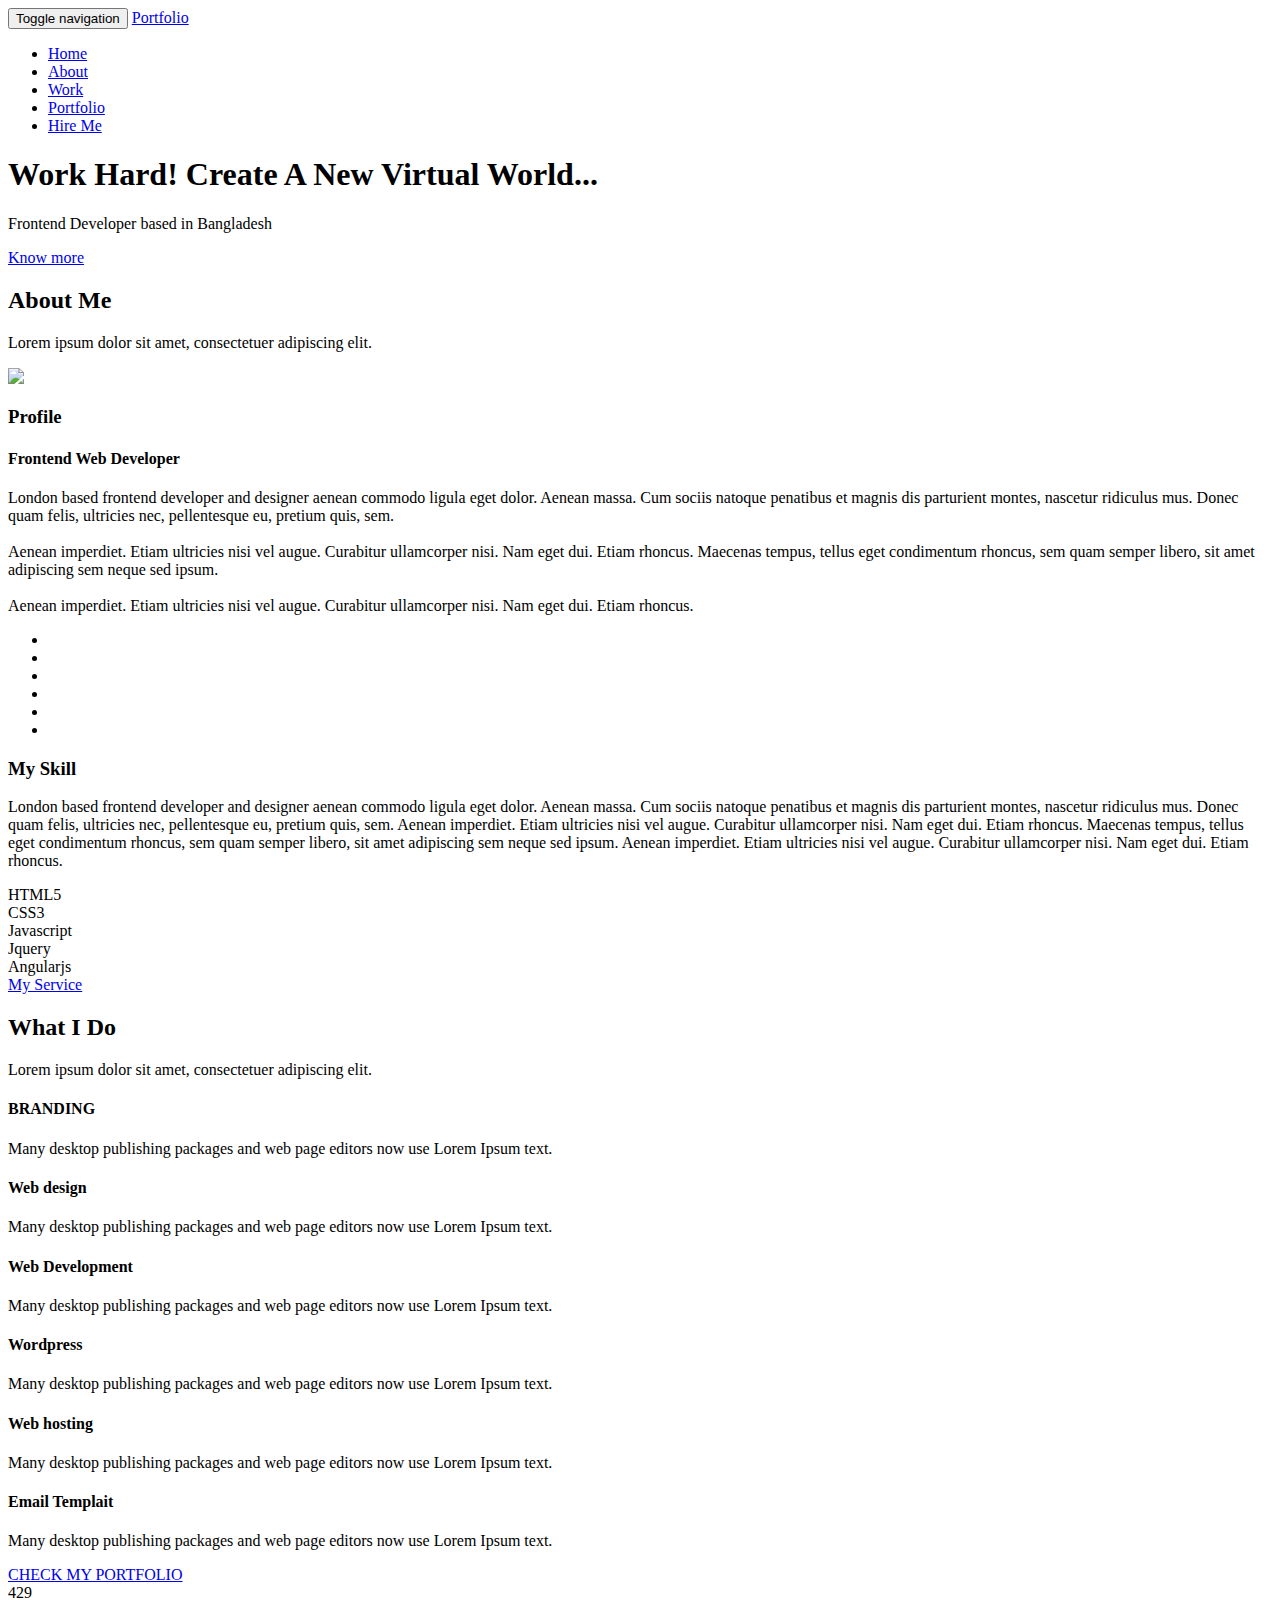
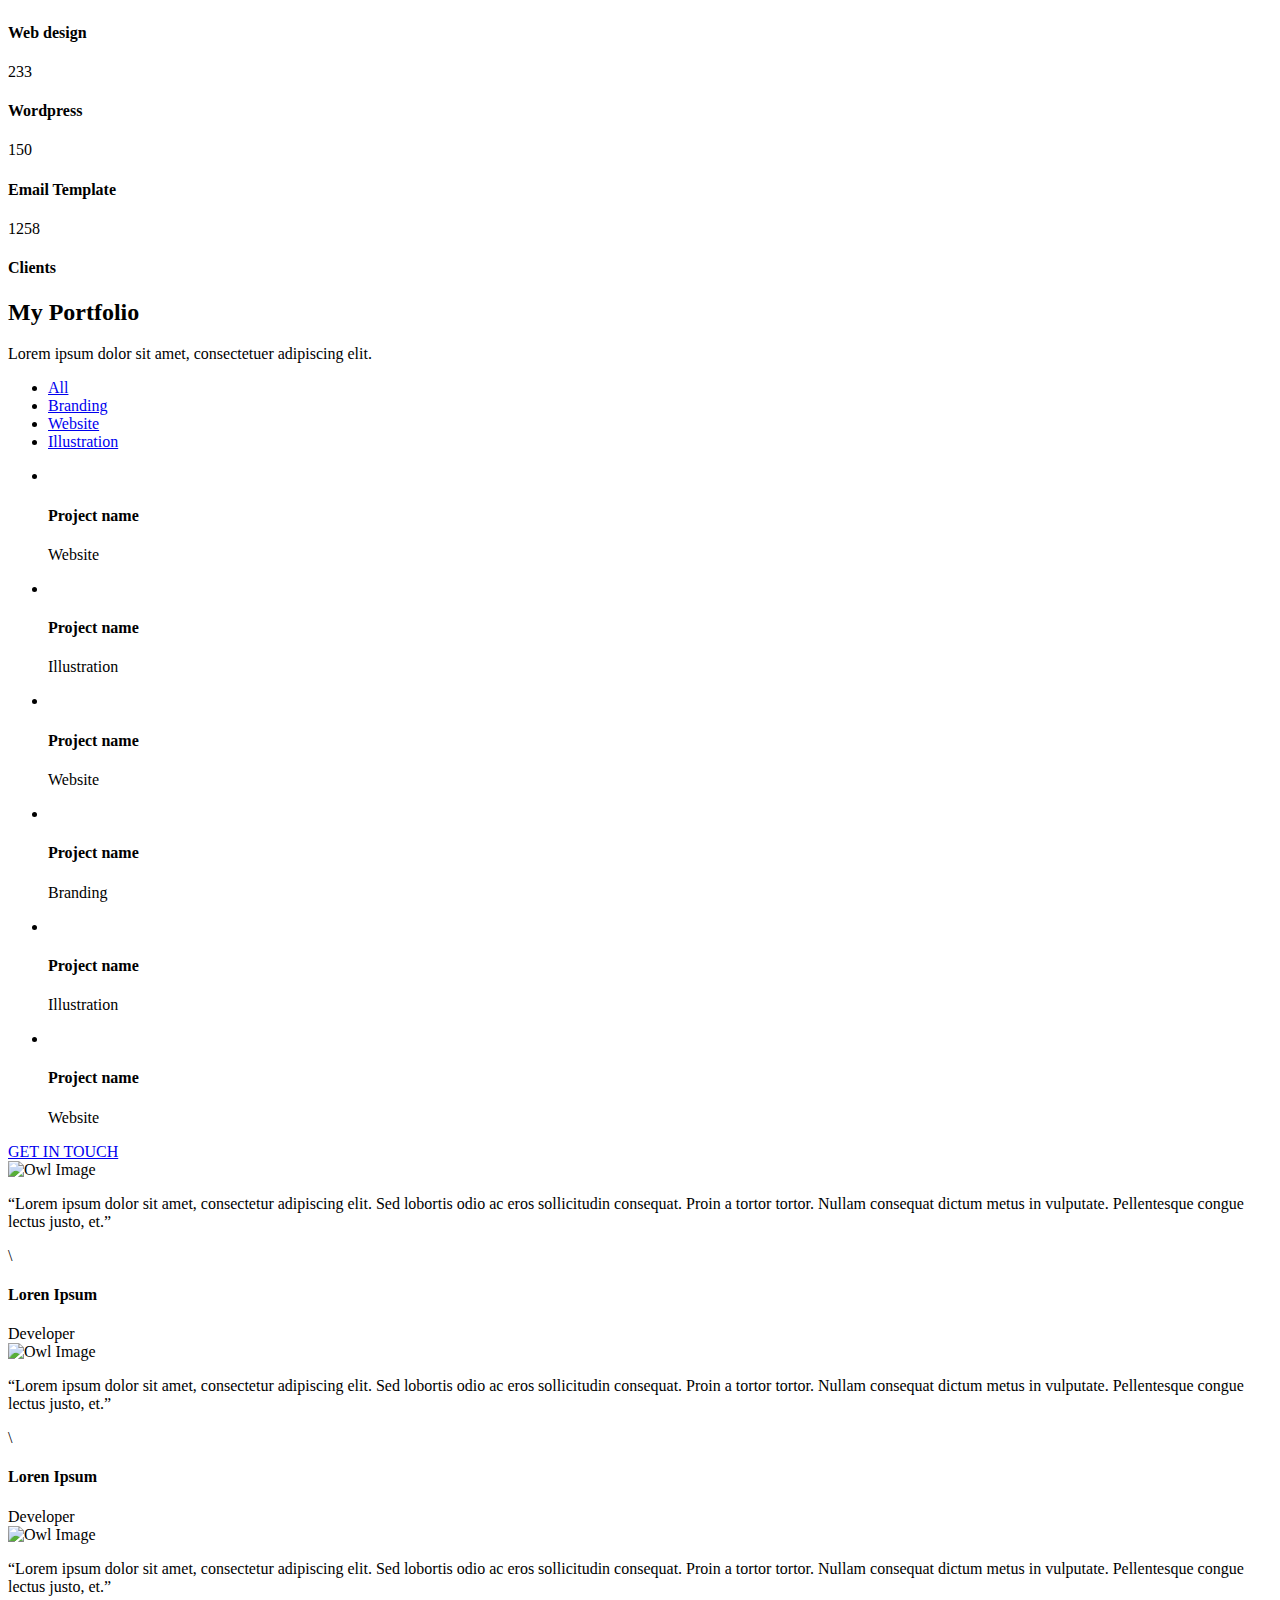
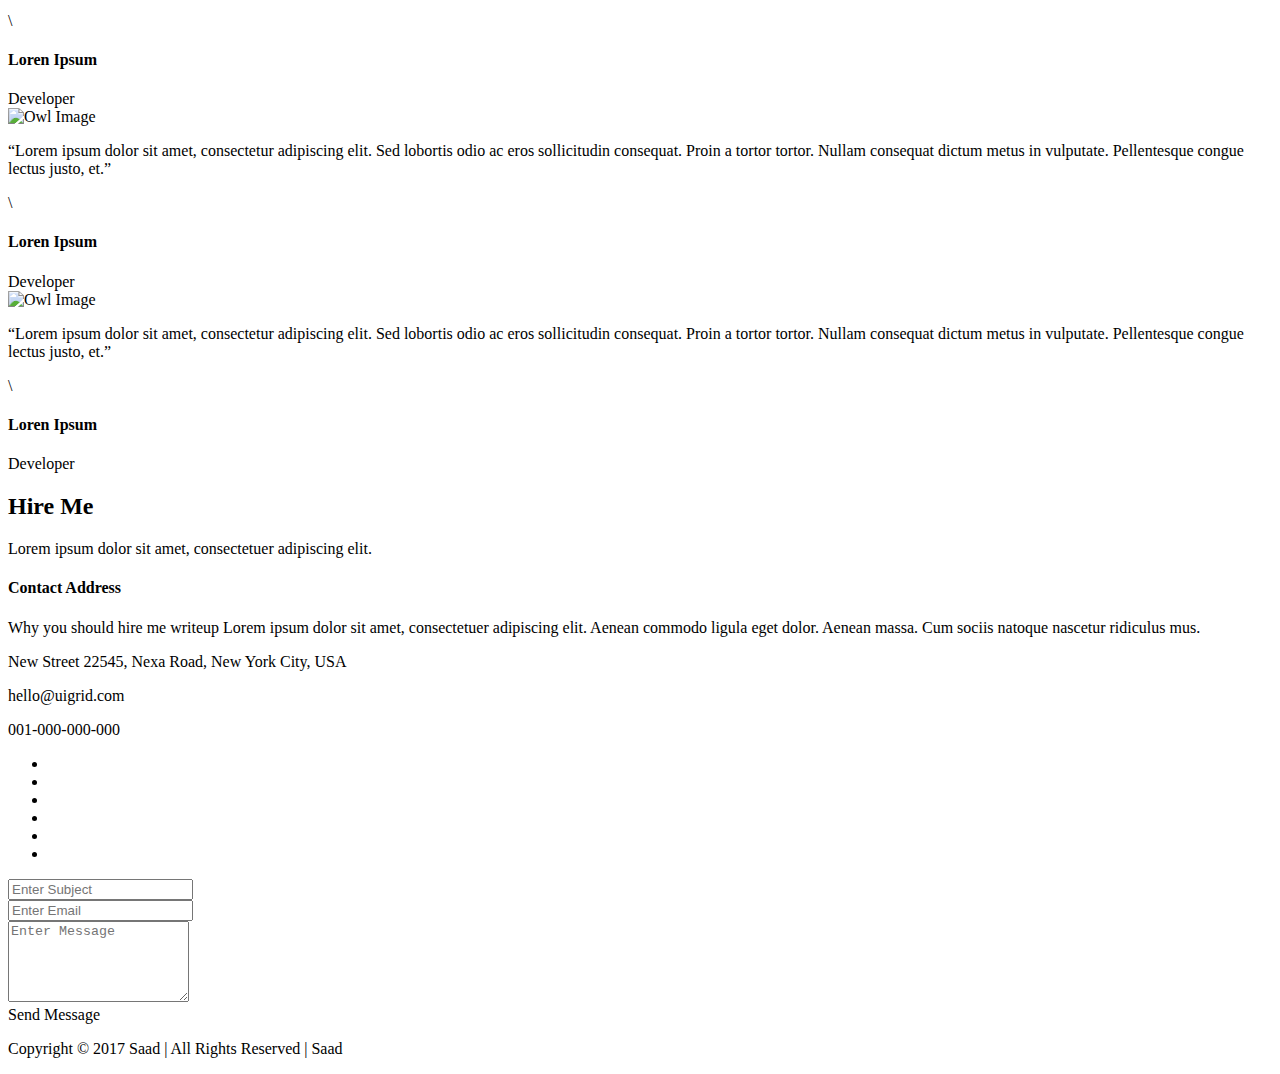
==== index.html @ 84e2ceba "add icons" ====
<!doctype html>
<html class="no-js" lang="">

  <head>
    <meta charset="utf-8">
    <meta http-equiv="x-ua-compatible" content="ie=edge">
    <title>Portfolio</title>
    <meta name="description" content="">
    <meta name="viewport" content="width=device-width, initial-scale=1">

    <link rel="apple-touch-icon" href="apple-touch-icon.png">
    <!-- Place favicon.ico in the root directory -->
    
    <!-- PLUGINS CSS STYLE -->
    <link href="plugins/jquery-ui/jquery-ui.css" rel="stylesheet">
    <link href="plugins/bootstrap/css/bootstrap.min.css" rel="stylesheet">
    <link href="plugins/font-awesome/css/font-awesome.min.css" rel="stylesheet">
    <link href="plugins/selectbox/select_option1.css" rel="stylesheet">
    <link rel="stylesheet" type="text/css" href="plugins/owl-carousel/owl.theme.css" media="screen">
    <link rel="stylesheet" type="text/css" href="plugins/owl-carousel/owl.carousel.css" media="screen">
    <link rel="stylesheet" type="text/css" href="plugins/progressbar/progressbar.css" media="screen">
    <link rel="stylesheet" type="text/css" href="plugins/fancybox/jquery.fancybox.min.css" media="screen">
    <link rel="stylesheet" type="text/css" href="plugins/vendor/normalize.css" media="screen">

    <!-- GOOGLE FONT -->
    <link href="https://fonts.googleapis.com/css?family=Montserrat:300,400,500,600,700" rel="stylesheet">

    <!-- CUSTOM CSS -->
    <link href="css/style.css" rel="stylesheet">
    <!-- <link rel="stylesheet" href="css/colors/default.css" id="option_color"> -->

    <!-- CUSTOM CSS -->
    <script src="plugins/vendor/modernizr-2.8.3.min.js"></script>

  </head>

  <body body="smooth-scroller">
    <!--[if lt IE 8]>
    <p class="browserupgrade">You are using an <strong>outdated</strong> browser. Please <a href="http://browsehappy.com/">upgrade your browser</a> to improve your experience.</p>
    <![endif]-->

    <!-- Main Wrapper -->
    <div class="wrapper">

      <!-- Header Area -->
      <header>
        <nav class="navbar navbar-default navbar-main navbar-fixed-top">
          <div class="container">
            <!-- Brand and toggle get grouped for better mobile display -->
            <div class="navbar-header">
              <button type="button" class="navbar-toggle collapsed" data-toggle="collapse" data-target="#bs-example-navbar-collapse-1" aria-expanded="false">
                <span class="sr-only">Toggle navigation</span>
                <span class="icon-bar"></span>
                <span class="icon-bar"></span>
                <span class="icon-bar"></span>
              </button>
              <a class="navbar-brand" href="#">Portfolio</a>
            </div>

            <!-- Collect the nav links, forms, and other content for toggling -->
            <div class="collapse navbar-collapse" id="bs-example-navbar-collapse-1">
              <ul class="nav navbar-nav navbar-right">
                <li class="active"><a href="#home">Home</a></li>
                <li><a href="#about">About</a></li>
                <li><a href="#work">Work</a></li>
                <li><a href="#portfolio">Portfolio</a></li>
                <li><a href="#hire">Hire Me</a></li>
              </ul>
            </div><!-- /.navbar-collapse -->
          </div><!-- /.container-fluid -->
        </nav>
      </header>

      <!-- Banner Section -->
      <section id="home" class="banner-area">
        <div class="banner-wrapper">
          <div class="banner-content">
            <div class="container">
              <div class="row"> 
                <div class="col-md-10">
                  <h1 class="banner-title">Work Hard! Create A New Virtual World...</h1>
                  <p class="banner-subtitle">Frontend Developer based in Bangladesh</p>
                  <a class="btn btn-default banner-btn scroll" href="#about"> Know more <i class="fa fa-angle-double-right"></i></a>
                </div>
              </div>
            </div>
          </div>
        </div>
        <a class="scroll-down scroll bounce" href="#about"><i class="fa fa-angle-down"></i></a>
      </section>

      <!-- About Section -->
      <section id="about" class="about-area">
        <div class="container">
          <div class="row">
            <div class="col-md-12">
              <div class="section-header">
                <h2 class="section-title">About Me</h2>
                <p class="section-subtitle">Lorem ipsum dolor sit amet, consectetuer adipiscing elit.</p>
              </div>
            </div>

            <div class="profile-area">
              <div class="col-sm-5">
                <img class="profile-image img-responsive" src="images/personal.jpg"/>
              </div>
              <div class="col-sm-7">
                <div class="profile-info">
                  <h3 class="profile-title">Profile</h3>
                  <h4 class="profile-subtitle">Frontend Web Developer</h4>
                  <p>London based frontend developer and designer aenean commodo ligula eget dolor. Aenean massa. Cum sociis natoque penatibus et magnis dis parturient montes, nascetur ridiculus mus. Donec quam felis, ultricies nec, pellentesque eu, pretium quis, sem. 
                      <br><br>
                    Aenean imperdiet. Etiam ultricies nisi vel augue. Curabitur ullamcorper nisi. Nam eget dui. Etiam rhoncus. Maecenas tempus, tellus eget condimentum rhoncus, sem quam semper libero, sit amet adipiscing sem neque sed ipsum. 
                    <br><br>
                    Aenean imperdiet. Etiam ultricies nisi vel augue. Curabitur ullamcorper nisi. Nam eget dui. Etiam rhoncus.</p>
                  <div class="social-icons">
                    <ul class="social-icon-list list-inline list-unstyled">
                      <li><a href="#" target="_blank" class="facebook" title="Facebook"><i class="fa fa-facebook"></i></a></li>
                      <li><a href="#" target="_blank" class="twitter" title="Twitter"><i class="fa fa-twitter"></i></a></li>
                      <li><a href="#" target="_blank" class="google" title="Google Plus"><i class="fa fa-google-plus"></i></a></li>
                      <li><a href="#" target="_blank" class="github" title="Github"><i class="fa fa-github"></i></a></li>
                      <li><a href="#" target="_blank" class="behance" title="Behance"><i class="fa fa-behance"></i></a></li>
                      <li><a href="#" target="_blank" class="dribble" title="Dribbble"><i class="fa fa-dribbble"></i></a></li>
                    </ul>
                  </div>
                </div>
              </div>
            </div>
            <div class="clearfix"></div>
            <div class="skill-area">
              <div class="col-sm-6">
                <div class="skill-info">
                  <h3 class="profile-title">My Skill</h3>
                  <p>London based frontend developer and designer aenean commodo ligula eget dolor. Aenean massa. Cum sociis natoque penatibus et magnis dis parturient montes, nascetur ridiculus mus. Donec quam felis, ultricies nec, pellentesque eu, pretium quis, sem. 

Aenean imperdiet. Etiam ultricies nisi vel augue. Curabitur ullamcorper nisi. Nam eget dui. Etiam rhoncus. Maecenas tempus, tellus eget condimentum rhoncus, sem quam semper libero, sit amet adipiscing sem neque sed ipsum. 

Aenean imperdiet. Etiam ultricies nisi vel augue. Curabitur ullamcorper nisi. Nam eget dui. Etiam rhoncus.</p>
                </div>
              </div>
              <div class="col-sm-6">
                <div class="skill-progress">
                  <div class="skill-progress-methods">
                    <span class="">HTML5</span> 
                      <div class='progressbar1'   data-width='90' data-target='100'></div>
                  </div>
                  <div class="skill-progress-methods">
                    <span class="">CSS3</span> 
                      <div class='progressbar1'   data-width='30' data-target='100'></div>
                  </div>
                  <div class="skill-progress-methods">
                    <span class="">Javascript</span> 
                    <div class='progressbar1'   data-width='50' data-target='100'></div>
                  </div>
                  <div class="skill-progress-methods">
                    <span class="">Jquery</span> 
                    <div class='progressbar1'   data-width='60' data-target='100'></div>
                  </div>
                  <div class="skill-progress-methods">
                    <span class="">Angularjs</span>
                    <div class='progressbar1'   data-width='80' data-target='100'></div>
                  </div>
                </div>
              </div>
              <div class="clearfix"></div>
            </div>
            <div class="text-center col-xs-12">
              <a class="btn btn-default scroll" href="#work">My Service</a>
            </div>
            <div class="clearfix"></div>
          </div>
        </div>
      </section>

      <!-- About Section -->
      <section id="work" class="work-area">
        <div class="container">
          <div class="row">
            <div class="col-md-12">
              <div class="section-header">
                <h2 class="section-title">What I Do</h2>
                <p class="section-subtitle">Lorem ipsum dolor sit amet, consectetuer adipiscing elit.</p>
              </div>
            </div>

            <div class="service-area">
              <div class="col-xs-12 col-sm-6 col-md-4">
                <div class="service-content">
                  <div class="service-icon">
                    <i class="fa fa-magic"></i>
                  </div>
                  <h4 class="service-title">BRANDING</h4>
                  <p>Many desktop publishing packages and web page editors now use Lorem Ipsum text.</p>
                </div>
              </div>
              <div class="col-xs-12 col-sm-6 col-md-4">
                <div class="service-content">
                  <div class="service-icon">
                    <i class="fa fa-desktop"></i>
                  </div>
                  <h4 class="service-title">Web design</h4>
                  <p>Many desktop publishing packages and web page editors now use Lorem Ipsum text.</p>
                </div>
              </div>
              <div class="col-xs-12 col-sm-6 col-md-4">
                <div class="service-content">
                  <div class="service-icon">
                    <i class="fa fa-code"></i>
                  </div>
                  <h4 class="service-title">Web Development</h4>
                  <p>Many desktop publishing packages and web page editors now use Lorem Ipsum text.</p>
                </div>
              </div>
              <div class="col-xs-12 col-sm-6 col-md-4">
                <div class="service-content">
                  <div class="service-icon">
                    <i class="fa fa-wordpress"></i>
                  </div>
                  <h4 class="service-title">Wordpress</h4>
                  <p>Many desktop publishing packages and web page editors now use Lorem Ipsum text.</p>
                </div>
              </div>
              <div class="col-xs-12 col-sm-6 col-md-4">
                <div class="service-content">
                  <div class="service-icon">
                    <i class="fa fa-cloud"></i>
                  </div>
                  <h4 class="service-title">Web hosting</h4>
                  <p>Many desktop publishing packages and web page editors now use Lorem Ipsum text.</p>
                </div>
              </div>
              <div class="col-xs-12 col-sm-6 col-md-4">
                <div class="service-content">
                  <div class="service-icon">
                    <i class="fa fa-paper-plane-o "></i>
                  </div>
                  <h4 class="service-title">Email Templait</h4>
                  <p>Many desktop publishing packages and web page editors now use Lorem Ipsum text.</p>
                </div>
              </div>
              <div class="clearfix"></div>
            </div>
          
            <div class="text-center col-xs-12">
              <a class="btn btn-default btn_cta scroll" href="#portfolio">CHECK MY PORTFOLIO</a>
            </div>
            <div class="clearfix"></div>
          </div>
        </div>
      </section>

      <!-- About Section -->
      <section class="counter-area" data-paroller-factor="0.3">
        <div class="container" >
          <div class="row">
            <div class="col-xs-12 col-sm-3">
              <div class="counter-wrap text-center">
                <div class="counter-icon">
                  <i class="fa fa-desktop fa-2x"></i>
                </div>
                <span class="counter">429</span>
                <h4 class="counter-title">Web design</h4>
              </div>
            </div>
            <div class="col-xs-12 col-sm-3">
              <div class="counter-wrap text-center">
                <div class="counter-icon">
                  <i class="fa fa-wordpress fa-2x"></i>
                </div>
                <span class="counter">233</span>
                <h4 class="counter-title">Wordpress</h4>
              </div>
            </div>
            <div class="col-xs-12 col-sm-3">
              <div class="counter-wrap text-center">
                <div class="counter-icon">
                  <i class="fa fa-paper-plane-o fa-2x"></i>
                </div>
                <span class="counter">150</span>
                <h4 class="counter-title">Email Template</h4>
              </div>
            </div>
            <div class="col-xs-12 col-sm-3">
              <div class="counter-wrap text-center">
                <div class="counter-icon">
                  <i class="fa fa-smile-o fa-2x"></i>
                </div>
                <span class="counter">1258</span>
                <h4 class="counter-title">Clients</h4>
              </div>
            </div>
          </div>
        </div> 
      </section>

      <!-- Portfolio Area -->
		  <section id="portfolio" class="portfolio-area">
			  <div class="container">
          <div class="row">
            <div class="col-md-12">
              <div class="section-header">
                <h2 class="section-title">My Portfolio</h2>
                <p class="section-subtitle">Lorem ipsum dolor sit amet, consectetuer adipiscing elit.</p>
              </div>
            </div>

				    <div class="portfolio col-md-12">
              <!--Portfolio nav -->
              <div class="row">
                <ul id="filter" class="portfolio-filter text-center list-inline list-unstyled">
                  <li class="active"><a href="#" class="all">All</a></li>
                  <li><a href="#" class="Branding">Branding</a></li>
                  <li><a href="#" class="Website">Website</a></li>
                  <li><a href="#" class="Illustration">Illustration</a></li>
                </ul>
                <!--Portfolio-->
                <ul class="portfolio-gallery">
                  <li class="col-lg-4 col-md-4 col-sm-4 col-xs-12" data-id="id-1" data-type="Website">
                    <div class="portfolio-item">
                      <img src="images/portfolio/portfolio.jpg" class="img-responsive" alt="">
                      <div class="mock-up">
                        <a class="portfolio-prev" href="images/portfolio/portfolio.jpg" data-fancybox="Website">
                          <i class="fa fa-search"></i>
                        </a>
                      </div>
                      <div class="portfolio-info text-center">
                        <h4 class="portfolio-title">Project name </h4>
                        <p class="portfolio-category">Website</p>
                      </div>
                    </div>
                  </li>
                  <li class="col-lg-4 col-md-4 col-sm-4 col-xs-12" data-id="id-4" data-type="Illustration">
                    <div class="portfolio-item">
                      <img src="images/portfolio/portfolio2.jpg" class="img-responsive" alt="">
                      <div class="mock-up">
                        <a class="portfolio-prev" href="images/portfolio/portfolio2.jpg" data-fancybox="Illustration">
                          <i class="fa fa-search"></i>
                        </a>
                      </div>
                      <div class="portfolio-info text-center">
                        <h4 class="portfolio-title">Project name </h4>
                        <p class="portfolio-category">Illustration</p>
                      </div>
                    </div>
                  </li>
                  <li class="col-lg-4 col-md-4 col-sm-4 col-xs-12" data-id="id-5" data-type="Website">
                    <div class="portfolio-item">
                      <img src="images/portfolio/portfolio3.jpg" class="img-responsive" alt="">
                      <div class="mock-up">
                        <a class="portfolio-prev" href="images/portfolio/portfolio3.jpg" data-fancybox="Website">
                          <i class="fa fa-search"></i>
                        </a>
                      </div>
                      <div class="portfolio-info text-center">
                        <h4 class="portfolio-title">Project name </h4>
                        <p class="portfolio-category">Website</p>
                      </div>
                    </div>
                  </li>
                  <li class="col-lg-4 col-md-4 col-sm-4 col-xs-12" data-id="id-6" data-type="Branding">
                    <div class="portfolio-item">
                      <img src="images/portfolio/portfolio4.jpg" class="img-responsive" alt="">
                      <div class="mock-up">
                        <a class="portfolio-prev" href="images/portfolio/portfolio4.jpg" data-fancybox="Branding ">
                          <i class="fa fa-search"></i>
                        </a>
                      </div>
                      <div class="portfolio-info text-center">
                        <h4 class="portfolio-title">Project name </h4>
                        <p class="portfolio-category">Branding</p>
                      </div>
                    </div>
                  </li>
                  <li class="col-lg-4 col-md-4 col-sm-4 col-xs-12" data-id="id-7" data-type="Illustration">
                    <div class="portfolio-item">
                      <img src="images/portfolio/portfolio5.jpg" class="img-responsive" alt="">
                      <div class="mock-up">
                        <a class="portfolio-prev" href="images/portfolio/portfolio5.jpg" data-fancybox="Illustration">
                          <i class="fa fa-search"></i>
                        </a>
                      </div>
                      <div class="portfolio-info text-center">
                        <h4 class="portfolio-title">Project name </h4>
                        <p class="portfolio-category">Illustration</p>
                      </div>
                    </div>
                  </li>
                  <li class="col-lg-4 col-md-4 col-sm-4 col-xs-12" data-id="id-8" data-type="Website">
                    <div class="portfolio-item">
                      <img src="images/portfolio/portfolio6.jpg" class="img-responsive" alt="">
                      <div class="mock-up">
                        <a class="portfolio-prev" href="images/portfolio/portfolio6.jpg" data-fancybox="Website">
                          <i class="fa fa-search"></i>
                        </a>
                      </div>
                      <div class="portfolio-info text-center">
                        <h4 class="portfolio-title">Project name </h4>
                        <p class="portfolio-category">Website</p>
                      </div>
                    </div>
                  </li>
                </ul>
              </div>
              <!--Portfolio end-->
              <div class="clearfix"></div>
            </div>

            <div class="col-xs-12 col-sm-12 col-md-12 text-center">
              <!-- Call to action button -->
              <a class="btn btn_cta scroll" href="#hire">GET IN TOUCH</a>
            </div>
            <div class="clearfix"></div>
          </div>
			  </div>
      </section>

      <!--Testimonial Area-->
      <section class="testimonial-area" data-paroller-factor="0.3">
        <div class="container">
          <div class="row">
            <div class="col-md-12">
              <div id="testimonial-slider">
                <div class="item">
                  <img class="img-responsive" src="images/profile.png" alt="Owl Image">
                  <p>“Lorem ipsum dolor sit amet, consectetur adipiscing elit. Sed lobortis odio ac eros sollicitudin consequat. Proin a tortor tortor. Nullam consequat dictum metus in vulputate. Pellentesque congue lectus justo, et.”</p>\
                  <h4 class="client-name"> Loren Ipsum</h4>
                  <span>Developer</span>
                </div>
                <div class="item">
                  <img class="img-responsive" src="images/profile.png" alt="Owl Image">
                  <p>“Lorem ipsum dolor sit amet, consectetur adipiscing elit. Sed lobortis odio ac eros sollicitudin consequat. Proin a tortor tortor. Nullam consequat dictum metus in vulputate. Pellentesque congue lectus justo, et.”</p>\
                  <h4 class="client-name"> Loren Ipsum</h4>
                  <span>Developer</span>
                </div>
                <div class="item">
                  <img class="img-responsive" src="images/profile.png" alt="Owl Image">
                  <p>“Lorem ipsum dolor sit amet, consectetur adipiscing elit. Sed lobortis odio ac eros sollicitudin consequat. Proin a tortor tortor. Nullam consequat dictum metus in vulputate. Pellentesque congue lectus justo, et.”</p>\
                  <h4 class="client-name"> Loren Ipsum</h4>
                  <span>Developer</span>
                </div>
                <div class="item">
                  <img class="img-responsive" src="images/profile.png" alt="Owl Image">
                  <p>“Lorem ipsum dolor sit amet, consectetur adipiscing elit. Sed lobortis odio ac eros sollicitudin consequat. Proin a tortor tortor. Nullam consequat dictum metus in vulputate. Pellentesque congue lectus justo, et.”</p>\
                  <h4 class="client-name"> Loren Ipsum</h4>
                  <span>Developer</span>
                </div>
                <div class="item">
                  <img class="img-responsive" src="images/profile.png" alt="Owl Image">
                  <p>“Lorem ipsum dolor sit amet, consectetur adipiscing elit. Sed lobortis odio ac eros sollicitudin consequat. Proin a tortor tortor. Nullam consequat dictum metus in vulputate. Pellentesque congue lectus justo, et.”</p>\
                  <h4 class="client-name"> Loren Ipsum</h4>
                  <span>Developer</span>
                </div>
              </div>
            </div>
          </div>
        </div>
      </section>

      <!--Contact Area-->
      <section id="hire" class="contact-area">
        <div class="container">
          <div class="row">
            <div class="col-md-12">
              <div class="section-header">
                <h2 class="section-title">Hire Me</h2>
                <p class="section-subtitle">Lorem ipsum dolor sit amet, consectetuer adipiscing elit.</p>
              </div>
            </div>

            <div class="col-sm-6">
              <div class="contact-container">
                <h4 class="contact-title">Contact Address</h4>
                <p>Why you should hire me writeup Lorem ipsum dolor sit amet, consectetuer adipiscing elit. Aenean commodo ligula eget dolor. Aenean massa. Cum sociis natoque nascetur ridiculus mus.</p>
                <div class="contact-info">
                  <p><i class="fa fa-map-marker"></i> New Street 22545, Nexa Road, New York City, USA</p>
                  <p><i class="fa fa-envelope"></i> hello@uigrid.com</p>
                  <p><i class="fa fa-phone"></i> 001-000-000-000</p>
                </div>
                <div class="social-icons">
                  <ul class="social-icon-list list-inline list-unstyled">
                    <li><a href="#" target="_blank" class="facebook" title="Facebook"><i class="fa fa-facebook"></i></a></li>
                    <li><a href="#" target="_blank" class="twitter" title="Twitter"><i class="fa fa-twitter"></i></a></li>
                    <li><a href="#" target="_blank" class="google" title="Google Plus"><i class="fa fa-google-plus"></i></a></li>
                    <li><a href="#" target="_blank" class="github" title="Github"><i class="fa fa-github"></i></a></li>
                    <li><a href="#" target="_blank" class="behance" title="Behance"><i class="fa fa-behance"></i></a></li>
                    <li><a href="#" target="_blank" class="dribble" title="Dribbble"><i class="fa fa-dribbble"></i></a></li>
                  </ul>
                </div>
              </div>
            </div>
            <div class="col-sm-6">
              <div class="contact-mail">
                <form>
                  <div class="form-group">
                    <input type="text" class="form-control" placeholder="Enter Subject">
                  </div>
                  <div class="form-group">
                    <input type="email" class="form-control" placeholder="Enter Email">
                  </div>
                  <div class="form-group">
                    <textarea class="form-control" rows="5" placeholder="Enter Message"></textarea>
                  </div>
                  <a type="submit" class="btn btn-default">Send Message</a>
                </form>
              </div>
            </div>
          </div>
        </div>
      </section>

      <footer>
        <div class="container">
          <div class="row">
            <div class="col-md-12">
              <div class="copyright">
                <p class="text-center">Copyright © 2017 Saad | All Rights Reserved | Saad</p>
              </div>
            </div>
          </div>
        </div>
        <a class="scroll-down scroll" href="#home"><i class="fa fa-angle-up"></i></a>
      </footer>

    </div><!-- End of Wrapper -->

    <!-- Starting of Script Links -->
    <script src="https://code.jquery.com/jquery-1.12.0.min.js"></script>
    <script>window.jQuery || document.write('<script src="plugins/vendor/jquery-1.12.0.min.js"><\/script>')</script>
    
    <script src="plugins/jquery-ui/jquery-ui.js"></script>
    <script src="plugins/bootstrap/js/bootstrap.min.js"></script>
    <script src="plugins/owl-carousel/owl.carousel.min.js"></script>
    <script src="plugins/filter/filter.js"></script>
    <script src="plugins/counterup/waypoint.js"></script>
    <script src="plugins/counterup/jquery.counterup.min.js"></script>
    <script src="plugins/progressbar/progressbar.js"></script>
    <script src="plugins/paroller/jquery.paroller.min.js"></script>
    <script src="plugins/smooth-scroll/jquery.nicescroll.min.js"></script>
    <script src="plugins/smooth-scroll/jquery.nav.js"></script>
    <script src="plugins/smooth-scroll/jquery.smooth-scroll.js"></script>
    <script src="plugins/fancybox/jquery.fancybox.min.js"></script>

    <!-- Custom JS-->
    <script src="js/custom.js"></script>

    <!-- Google Analytics: change UA-XXXXX-X to be your site's ID. -->
    <script>
      (function (b, o, i, l, e, r) {
      b.GoogleAnalyticsObject = l;
      b[l] || (b[l] =
      function () {
      (b[l].q = b[l].q || []).push(arguments)
      });
      b[l].l = +new Date;
      e = o.createElement(i);
      r = o.getElementsByTagName(i)[0];
      e.src = 'https://www.google-analytics.com/analytics.js';
      r.parentNode.insertBefore(e, r)
      }(window, document, 'script', 'ga'));
      ga('create', 'UA-XXXXX-X', 'auto');
      ga('send', 'pageview');
    </script>
  </body>

</html>
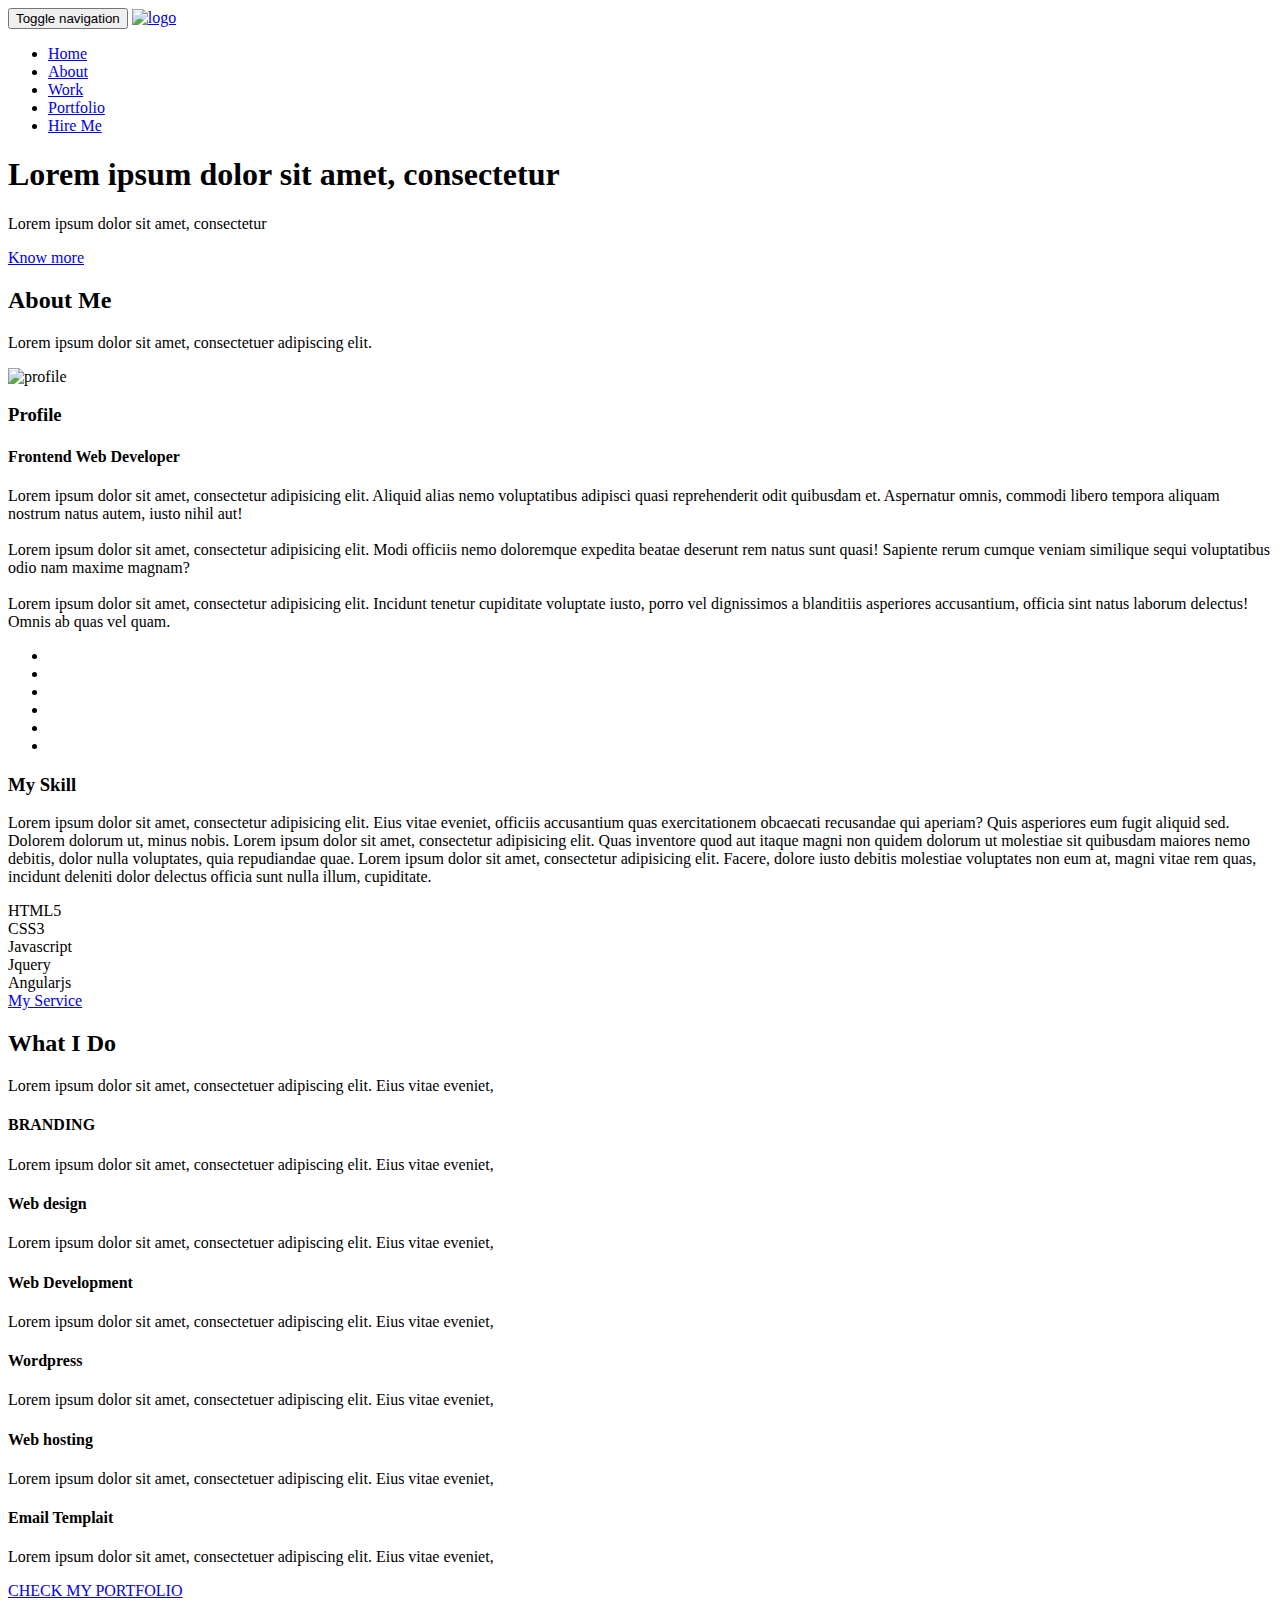
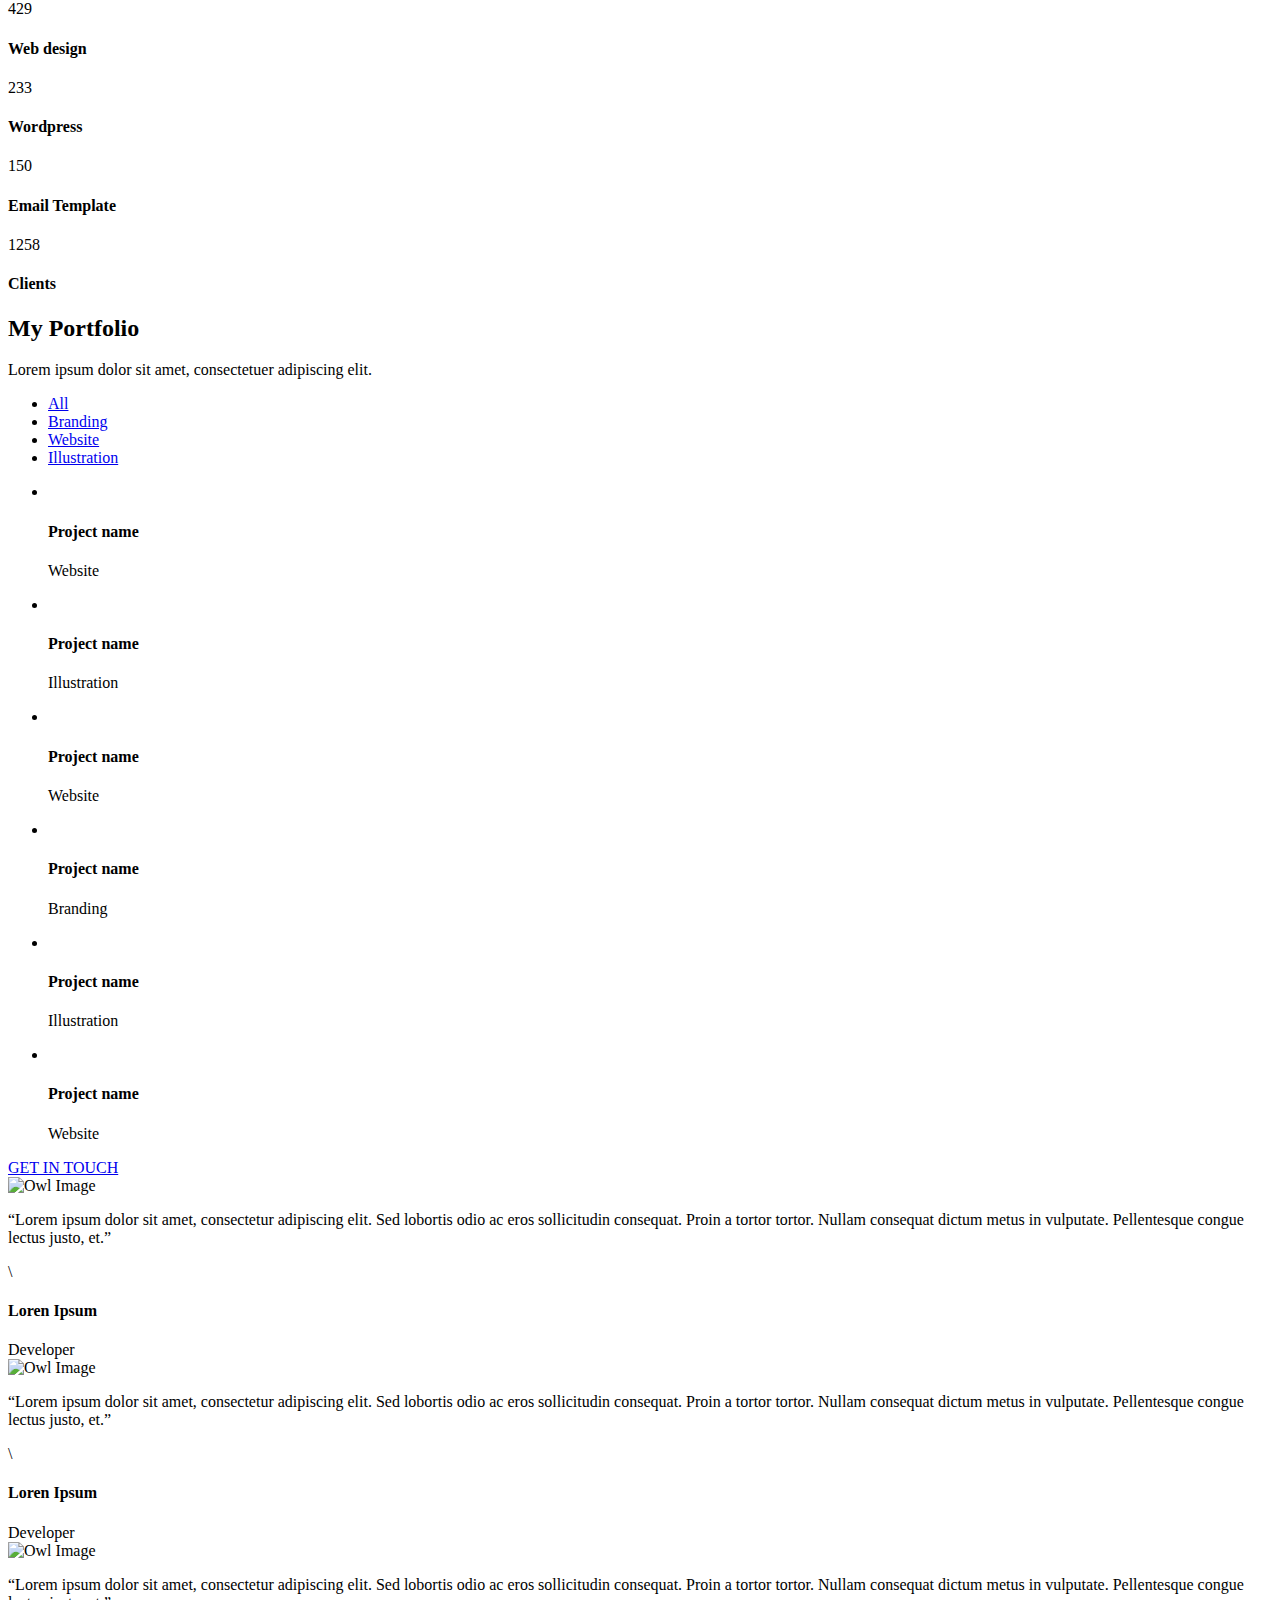
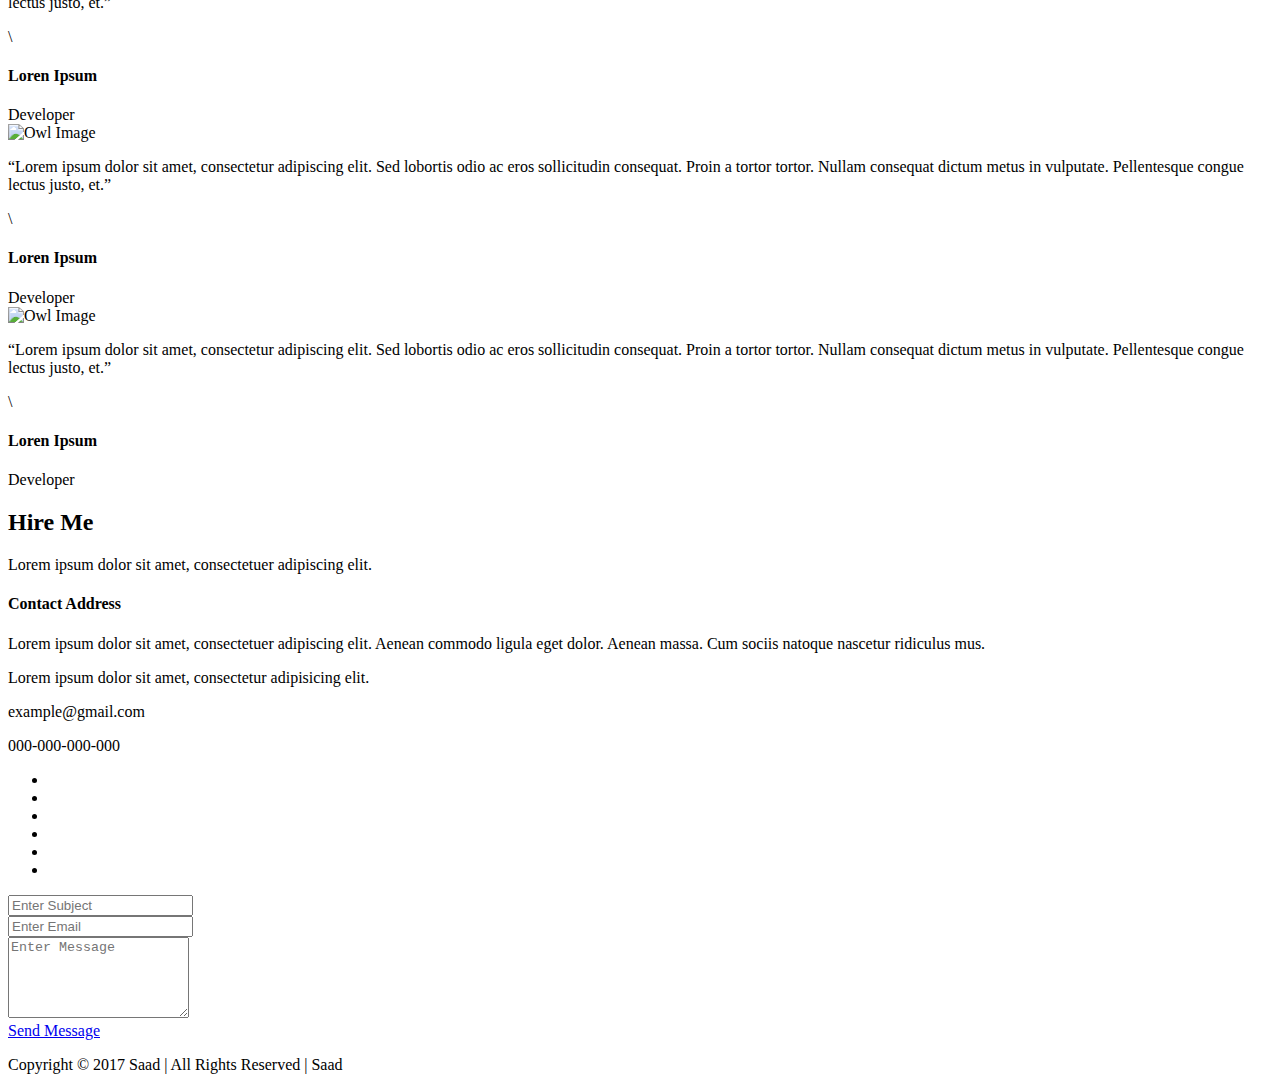
==== commit 43a94f4a: "navbar fixed" ====
--- a/index.html
+++ b/index.html
@@ -1,5 +1,5 @@
 <!doctype html>
-<html class="no-js" lang="">
+<html class="no-js" lang="en">
 
   <head>
     <meta charset="utf-8">
@@ -9,6 +9,7 @@
     <meta name="viewport" content="width=device-width, initial-scale=1">
 
     <link rel="apple-touch-icon" href="apple-touch-icon.png">
+    <link rel="icon" href="favicon.ico" type="image/x-icon">
     <!-- Place favicon.ico in the root directory -->
     
     <!-- PLUGINS CSS STYLE -->
@@ -34,7 +35,7 @@
 
   </head>
 
-  <body body="smooth-scroller">
+  <body >
     <!--[if lt IE 8]>
     <p class="browserupgrade">You are using an <strong>outdated</strong> browser. Please <a href="http://browsehappy.com/">upgrade your browser</a> to improve your experience.</p>
     <![endif]-->
@@ -54,7 +55,7 @@
                 <span class="icon-bar"></span>
                 <span class="icon-bar"></span>
               </button>
-              <a class="navbar-brand" href="#">Portfolio</a>
+              <a class="navbar-brand" href="#"><img src="images/logo.png" alt="logo"></a>
             </div>
 
             <!-- Collect the nav links, forms, and other content for toggling -->
@@ -77,9 +78,9 @@
           <div class="banner-content">
             <div class="container">
               <div class="row"> 
-                <div class="col-md-10">
-                  <h1 class="banner-title">Work Hard! Create A New Virtual World...</h1>
-                  <p class="banner-subtitle">Frontend Developer based in Bangladesh</p>
+                <div class="col-md-12">
+                  <h1 class="banner-title">Lorem ipsum dolor sit amet, consectetur </h1>
+                  <p class="banner-subtitle">Lorem ipsum dolor sit amet, consectetur </p>
                   <a class="btn btn-default banner-btn scroll" href="#about"> Know more <i class="fa fa-angle-double-right"></i></a>
                 </div>
               </div>
@@ -102,17 +103,18 @@
 
             <div class="profile-area">
               <div class="col-sm-5">
-                <img class="profile-image img-responsive" src="images/personal.jpg"/>
+                <img class="profile-image img-responsive" src="images/profile/personal.jpg" alt="profile"/>
               </div>
               <div class="col-sm-7">
                 <div class="profile-info">
                   <h3 class="profile-title">Profile</h3>
                   <h4 class="profile-subtitle">Frontend Web Developer</h4>
-                  <p>London based frontend developer and designer aenean commodo ligula eget dolor. Aenean massa. Cum sociis natoque penatibus et magnis dis parturient montes, nascetur ridiculus mus. Donec quam felis, ultricies nec, pellentesque eu, pretium quis, sem. 
+                  <p>Lorem ipsum dolor sit amet, consectetur adipisicing elit. Aliquid alias nemo voluptatibus adipisci quasi reprehenderit odit quibusdam et. Aspernatur omnis, commodi libero tempora aliquam nostrum natus autem, iusto nihil aut!
                       <br><br>
-                    Aenean imperdiet. Etiam ultricies nisi vel augue. Curabitur ullamcorper nisi. Nam eget dui. Etiam rhoncus. Maecenas tempus, tellus eget condimentum rhoncus, sem quam semper libero, sit amet adipiscing sem neque sed ipsum. 
+                    Lorem ipsum dolor sit amet, consectetur adipisicing elit. Modi officiis nemo doloremque expedita beatae deserunt rem natus sunt quasi! Sapiente rerum cumque veniam similique sequi voluptatibus odio nam maxime magnam?
                     <br><br>
-                    Aenean imperdiet. Etiam ultricies nisi vel augue. Curabitur ullamcorper nisi. Nam eget dui. Etiam rhoncus.</p>
+                   Lorem ipsum dolor sit amet, consectetur adipisicing elit. Incidunt tenetur cupiditate voluptate iusto, porro vel dignissimos a blanditiis asperiores accusantium, officia sint natus laborum delectus! Omnis ab quas vel quam.
+                  </p>
                   <div class="social-icons">
                     <ul class="social-icon-list list-inline list-unstyled">
                       <li><a href="#" target="_blank" class="facebook" title="Facebook"><i class="fa fa-facebook"></i></a></li>
@@ -131,11 +133,10 @@
               <div class="col-sm-6">
                 <div class="skill-info">
                   <h3 class="profile-title">My Skill</h3>
-                  <p>London based frontend developer and designer aenean commodo ligula eget dolor. Aenean massa. Cum sociis natoque penatibus et magnis dis parturient montes, nascetur ridiculus mus. Donec quam felis, ultricies nec, pellentesque eu, pretium quis, sem. 
-
-Aenean imperdiet. Etiam ultricies nisi vel augue. Curabitur ullamcorper nisi. Nam eget dui. Etiam rhoncus. Maecenas tempus, tellus eget condimentum rhoncus, sem quam semper libero, sit amet adipiscing sem neque sed ipsum. 
-
-Aenean imperdiet. Etiam ultricies nisi vel augue. Curabitur ullamcorper nisi. Nam eget dui. Etiam rhoncus.</p>
+                  <p>Lorem ipsum dolor sit amet, consectetur adipisicing elit. Eius vitae eveniet, officiis accusantium quas exercitationem obcaecati recusandae qui aperiam? Quis asperiores eum fugit aliquid sed. Dolorem dolorum ut, minus nobis.
+                    Lorem ipsum dolor sit amet, consectetur adipisicing elit. Quas inventore quod aut itaque magni non quidem dolorum ut molestiae sit quibusdam maiores nemo debitis, dolor nulla voluptates, quia repudiandae quae.
+                    Lorem ipsum dolor sit amet, consectetur adipisicing elit. Facere, dolore iusto debitis molestiae voluptates non eum at, magni vitae rem quas, incidunt deleniti dolor delectus officia sunt nulla illum, cupiditate.
+                  </p>
                 </div>
               </div>
               <div class="col-sm-6">
@@ -179,7 +180,7 @@
             <div class="col-md-12">
               <div class="section-header">
                 <h2 class="section-title">What I Do</h2>
-                <p class="section-subtitle">Lorem ipsum dolor sit amet, consectetuer adipiscing elit.</p>
+                <p class="section-subtitle">Lorem ipsum dolor sit amet, consectetuer adipiscing elit. Eius vitae eveniet,</p>
               </div>
             </div>
 
@@ -190,7 +191,7 @@
                     <i class="fa fa-magic"></i>
                   </div>
                   <h4 class="service-title">BRANDING</h4>
-                  <p>Many desktop publishing packages and web page editors now use Lorem Ipsum text.</p>
+                  <p class="section-subtitle">Lorem ipsum dolor sit amet, consectetuer adipiscing elit. Eius vitae eveniet,</p>
                 </div>
               </div>
               <div class="col-xs-12 col-sm-6 col-md-4">
@@ -199,7 +200,7 @@
                     <i class="fa fa-desktop"></i>
                   </div>
                   <h4 class="service-title">Web design</h4>
-                  <p>Many desktop publishing packages and web page editors now use Lorem Ipsum text.</p>
+                  <p class="section-subtitle">Lorem ipsum dolor sit amet, consectetuer adipiscing elit. Eius vitae eveniet,</p>
                 </div>
               </div>
               <div class="col-xs-12 col-sm-6 col-md-4">
@@ -208,7 +209,7 @@
                     <i class="fa fa-code"></i>
                   </div>
                   <h4 class="service-title">Web Development</h4>
-                  <p>Many desktop publishing packages and web page editors now use Lorem Ipsum text.</p>
+                  <p class="section-subtitle">Lorem ipsum dolor sit amet, consectetuer adipiscing elit. Eius vitae eveniet,</p>
                 </div>
               </div>
               <div class="col-xs-12 col-sm-6 col-md-4">
@@ -217,7 +218,7 @@
                     <i class="fa fa-wordpress"></i>
                   </div>
                   <h4 class="service-title">Wordpress</h4>
-                  <p>Many desktop publishing packages and web page editors now use Lorem Ipsum text.</p>
+                  <p class="section-subtitle">Lorem ipsum dolor sit amet, consectetuer adipiscing elit. Eius vitae eveniet,</p>
                 </div>
               </div>
               <div class="col-xs-12 col-sm-6 col-md-4">
@@ -226,7 +227,7 @@
                     <i class="fa fa-cloud"></i>
                   </div>
                   <h4 class="service-title">Web hosting</h4>
-                  <p>Many desktop publishing packages and web page editors now use Lorem Ipsum text.</p>
+                  <p class="section-subtitle">Lorem ipsum dolor sit amet, consectetuer adipiscing elit. Eius vitae eveniet,</p>
                 </div>
               </div>
               <div class="col-xs-12 col-sm-6 col-md-4">
@@ -235,7 +236,7 @@
                     <i class="fa fa-paper-plane-o "></i>
                   </div>
                   <h4 class="service-title">Email Templait</h4>
-                  <p>Many desktop publishing packages and web page editors now use Lorem Ipsum text.</p>
+                  <p class="section-subtitle">Lorem ipsum dolor sit amet, consectetuer adipiscing elit. Eius vitae eveniet,</p>
                 </div>
               </div>
               <div class="clearfix"></div>
@@ -421,31 +422,31 @@
             <div class="col-md-12">
               <div id="testimonial-slider">
                 <div class="item">
-                  <img class="img-responsive" src="images/profile.png" alt="Owl Image">
+                  <img class="img-responsive" src="images/profile/profile.png" alt="Owl Image">
                   <p>“Lorem ipsum dolor sit amet, consectetur adipiscing elit. Sed lobortis odio ac eros sollicitudin consequat. Proin a tortor tortor. Nullam consequat dictum metus in vulputate. Pellentesque congue lectus justo, et.”</p>\
                   <h4 class="client-name"> Loren Ipsum</h4>
                   <span>Developer</span>
                 </div>
                 <div class="item">
-                  <img class="img-responsive" src="images/profile.png" alt="Owl Image">
+                  <img class="img-responsive" src="images/profile/profile.png" alt="Owl Image">
                   <p>“Lorem ipsum dolor sit amet, consectetur adipiscing elit. Sed lobortis odio ac eros sollicitudin consequat. Proin a tortor tortor. Nullam consequat dictum metus in vulputate. Pellentesque congue lectus justo, et.”</p>\
                   <h4 class="client-name"> Loren Ipsum</h4>
                   <span>Developer</span>
                 </div>
                 <div class="item">
-                  <img class="img-responsive" src="images/profile.png" alt="Owl Image">
+                  <img class="img-responsive" src="images/profile/profile.png" alt="Owl Image">
                   <p>“Lorem ipsum dolor sit amet, consectetur adipiscing elit. Sed lobortis odio ac eros sollicitudin consequat. Proin a tortor tortor. Nullam consequat dictum metus in vulputate. Pellentesque congue lectus justo, et.”</p>\
                   <h4 class="client-name"> Loren Ipsum</h4>
                   <span>Developer</span>
                 </div>
                 <div class="item">
-                  <img class="img-responsive" src="images/profile.png" alt="Owl Image">
+                  <img class="img-responsive" src="images/profile/profile.png" alt="Owl Image">
                   <p>“Lorem ipsum dolor sit amet, consectetur adipiscing elit. Sed lobortis odio ac eros sollicitudin consequat. Proin a tortor tortor. Nullam consequat dictum metus in vulputate. Pellentesque congue lectus justo, et.”</p>\
                   <h4 class="client-name"> Loren Ipsum</h4>
                   <span>Developer</span>
                 </div>
                 <div class="item">
-                  <img class="img-responsive" src="images/profile.png" alt="Owl Image">
+                  <img class="img-responsive" src="images/profile/profile.png" alt="Owl Image">
                   <p>“Lorem ipsum dolor sit amet, consectetur adipiscing elit. Sed lobortis odio ac eros sollicitudin consequat. Proin a tortor tortor. Nullam consequat dictum metus in vulputate. Pellentesque congue lectus justo, et.”</p>\
                   <h4 class="client-name"> Loren Ipsum</h4>
                   <span>Developer</span>
@@ -470,11 +471,11 @@
             <div class="col-sm-6">
               <div class="contact-container">
                 <h4 class="contact-title">Contact Address</h4>
-                <p>Why you should hire me writeup Lorem ipsum dolor sit amet, consectetuer adipiscing elit. Aenean commodo ligula eget dolor. Aenean massa. Cum sociis natoque nascetur ridiculus mus.</p>
+                <p>Lorem ipsum dolor sit amet, consectetuer adipiscing elit. Aenean commodo ligula eget dolor. Aenean massa. Cum sociis natoque nascetur ridiculus mus.</p>
                 <div class="contact-info">
-                  <p><i class="fa fa-map-marker"></i> New Street 22545, Nexa Road, New York City, USA</p>
-                  <p><i class="fa fa-envelope"></i> hello@uigrid.com</p>
-                  <p><i class="fa fa-phone"></i> 001-000-000-000</p>
+                  <p><i class="fa fa-map-marker"></i> Lorem ipsum dolor sit amet, consectetur adipisicing elit.</p>
+                  <p><i class="fa fa-envelope"></i> example@gmail.com</p>
+                  <p><i class="fa fa-phone"></i> 000-000-000-000</p>
                 </div>
                 <div class="social-icons">
                   <ul class="social-icon-list list-inline list-unstyled">
@@ -500,7 +501,7 @@
                   <div class="form-group">
                     <textarea class="form-control" rows="5" placeholder="Enter Message"></textarea>
                   </div>
-                  <a type="submit" class="btn btn-default">Send Message</a>
+                  <a href="#" class="btn btn-default">Send Message</a>
                 </form>
               </div>
             </div>
@@ -524,9 +525,9 @@
     </div><!-- End of Wrapper -->
 
     <!-- Starting of Script Links -->
-    <script src="https://code.jquery.com/jquery-1.12.0.min.js"></script>
-    <script>window.jQuery || document.write('<script src="plugins/vendor/jquery-1.12.0.min.js"><\/script>')</script>
-    
+    <!-- <script src="https://code.jquery.com/jquery-1.12.0.min.js"></script>
+    <script>window.jQuery || document.write('<script src="plugins/vendor/jquery-1.12.0.min.js"><\/script>')</script> -->
+    <script src="plugins/jquery-1.12.2.min/jquery-1.12.0.min.js"></script>
     <script src="plugins/jquery-ui/jquery-ui.js"></script>
     <script src="plugins/bootstrap/js/bootstrap.min.js"></script>
     <script src="plugins/owl-carousel/owl.carousel.min.js"></script>
